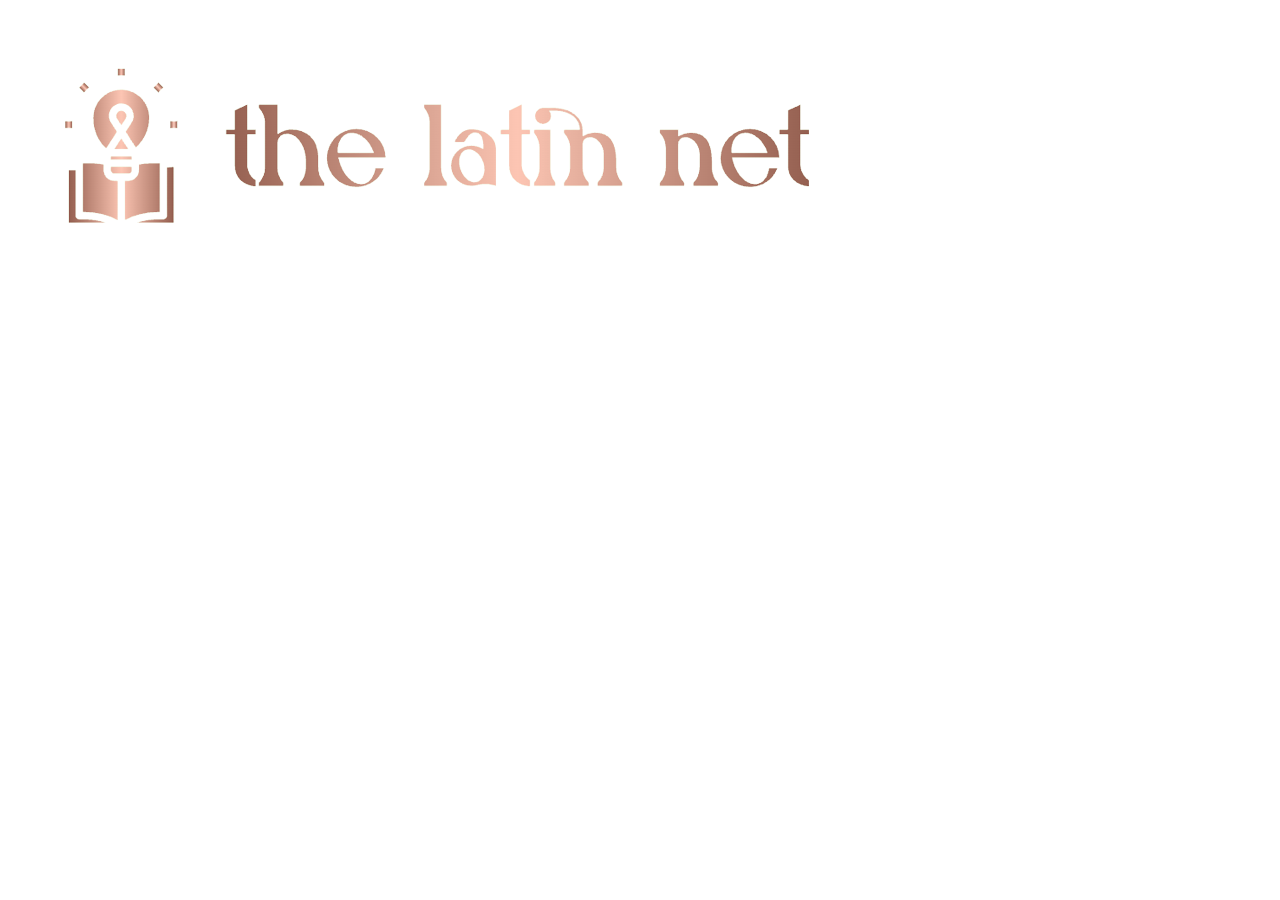
==== index.html @ 6874b6f1 "Initial skeleton" ====
<!-- 
    © Hamd Waseem 2023 under the Apache License 2.0
    https://github.com/hamdivazim/TheLatinNet
-->

<!DOCTYPE html>
<html>
    <head>
        <title>The Latin Net</title>

        <link rel="stylesheet" href="assets/style.css">
        <link rel="icon" type="image/x-icon" href="assets/favicon.ico">
    </head>
    <body>
        <img src="assets/logo.png" alt="logo">
    </body>
</html>
---- assets/style.css ----
/*
© Hamd Waseem 2023 under the Apache License 2.0
https://github.com/hamdivazim/TheLatinNet
*/

@import url('https://fonts.googleapis.com/css2?family=Montserrat&display=swap');

* { font-family: 'Montserrat', sans-serif; }
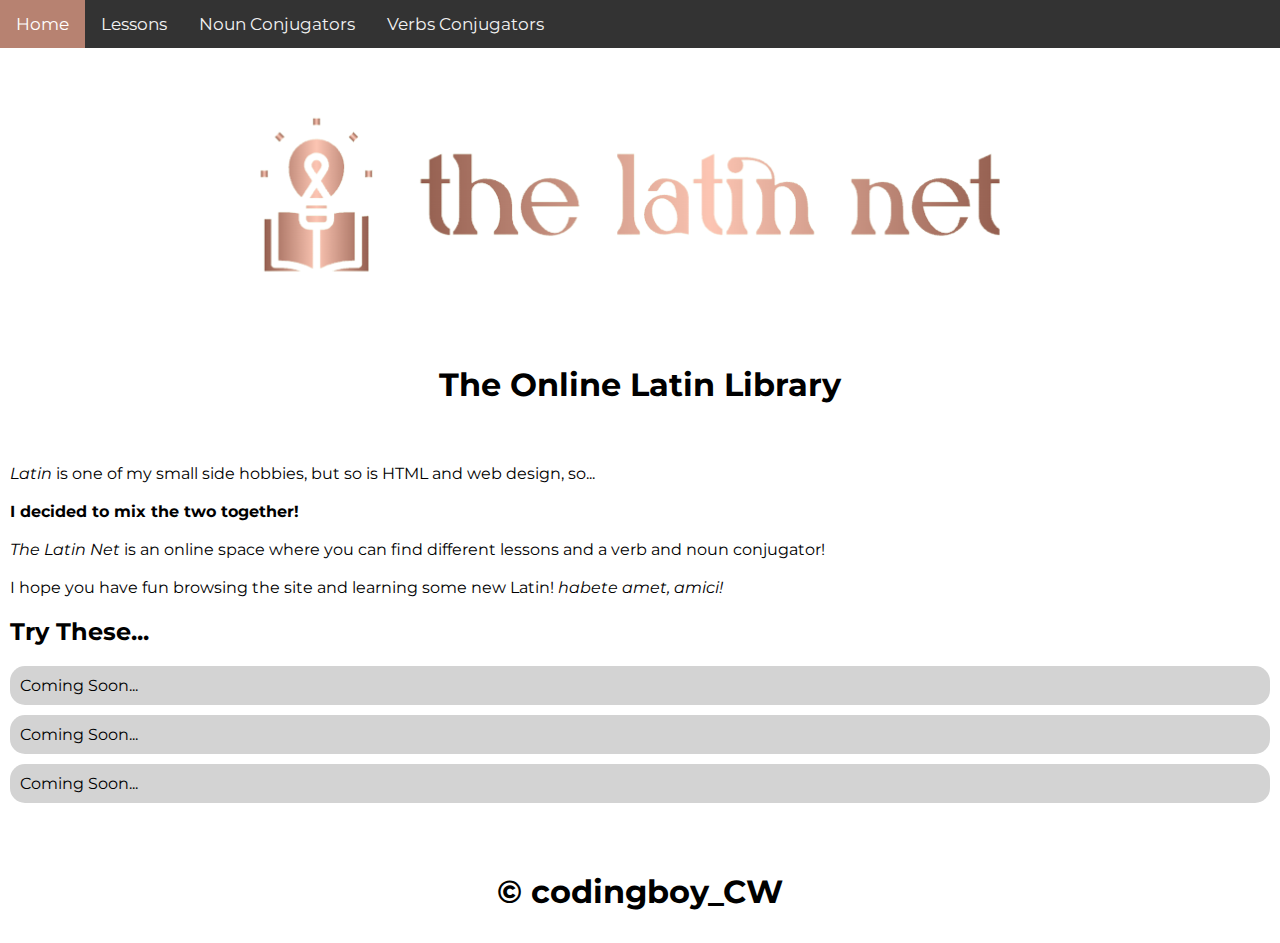
==== commit 0c0ac1f6: "Create inital homepage" ====
--- a/index.html
+++ b/index.html
@@ -10,8 +10,81 @@
 
         <link rel="stylesheet" href="assets/style.css">
         <link rel="icon" type="image/x-icon" href="assets/favicon.ico">
+        <link rel="stylesheet" href="https://cdnjs.cloudflare.com/ajax/libs/font-awesome/4.7.0/css/font-awesome.min.css">
+
+        <style>
+            .topnav {
+                overflow: hidden;
+                background-color: #333;
+            }
+
+            .topnav a {
+                float: left;
+                color: #f2f2f2;
+                text-align: center;
+                padding: 14px 16px;
+                text-decoration: none;
+                font-size: 17px;
+            }
+
+            .topnav a:hover {
+                background-color: #FBC4B2;
+                color: white;
+            }
+
+            .topnav a.active {
+                background-color: #B78271;
+                color: white;
+            }
+        </style>
+    
     </head>
+
     <body>
-        <img src="assets/logo.png" alt="logo">
+        <div class="topnav" id="topnav">
+            <a class="active" href="index.html">Home</a>
+            <a href="lessons.html">Lessons</a>
+            <a href="nouns.html">Noun Conjugators</a>
+            <a href="verbs.html">Verbs Conjugators</a>
+            <a href="javascript:void(0);" class="icon" onclick="showMenu()">
+                <i class="fa fa-bars"></i>
+            </a>
+        </div>
+
+        <div class="main">
+
+            <center>
+                <img src="assets/logo.png" alt="logo" width="100%" id="logo">
+                <h1>The Online Latin Library</h1>
+            </center>
+
+            <br><br>
+
+            <em>Latin</em> is one of my small side hobbies, but so is HTML and web design, so...
+            <br><br>
+
+            <b>I decided to mix the two together!</b>
+
+            <br><br>
+
+            <em>The Latin Net</em> is an online space where you can find different lessons and a verb and noun conjugator!
+
+            <br><br>
+
+            I hope you have fun browsing the site and learning some new Latin! <em>habete amet, amici!</em>
+
+            <h2>Try These...</h2>
+            <div class="card">Coming Soon...</div>
+            <div class="card">Coming Soon...</div>
+            <div class="card">Coming Soon...</div>
+
+            <br><br>
+
+            <center><h1>© codingboy_CW</h1></center>
+
+        </div>
+        
+
+        <script src="script.js"></script>
     </body>
 </html>--- a/assets/style.css
+++ b/assets/style.css
@@ -5,4 +5,62 @@
 
 @import url('https://fonts.googleapis.com/css2?family=Montserrat&display=swap');
 
-* { font-family: 'Montserrat', sans-serif; }+* { font-family: 'Montserrat', sans-serif; }
+
+.topnav {
+    position: -webkit-sticky; /* Safari */
+    position: sticky;
+    top: 0;
+}
+
+.topnav a {
+    transition: 0.3s;
+}
+
+@media screen and (max-width: 600px) {
+    .topnav a:not(:first-child) { display: none; }
+    .topnav a.icon {
+        float: right;
+        display: block;
+    }
+}
+  
+@media screen and (max-width: 600px) {
+    .topnav.responsive { position: relative; }
+    .topnav.responsive .icon {
+        position: absolute;
+        right: 0;
+        top: 0;
+    }
+    .topnav.responsive a {
+        float: none;
+        display: block;
+        text-align: left;
+    }
+}
+
+.topnav .icon {
+    display: none;
+}
+
+body  { margin: 0px; }
+
+.main { padding: 10px;}
+
+
+.card {
+    background-color: lightgray;
+    border-radius: 15px;
+    padding: 10px;
+    margin: 10px 0px;
+}
+
+#logo {
+    width: 100%;
+}
+
+@media (min-width: 872px) {
+    #logo {
+        width: 873px;
+    }
+}